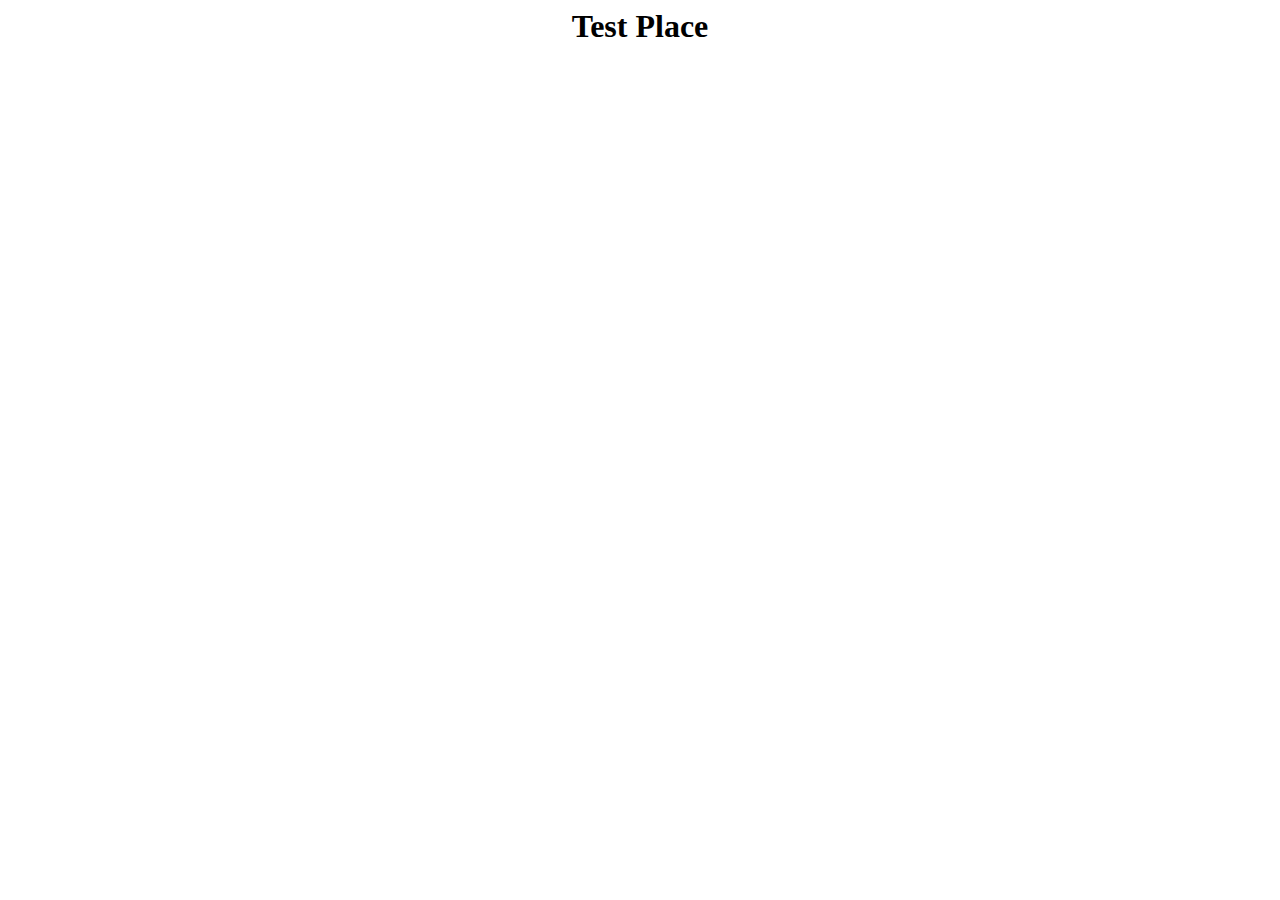
==== places/testplace.html @ 0ec39e3d "Feat: websockets" ====
<script>
    // Connect to the WebSocket
    var ws = new WebSocket('wss://goodvibez.onrender.com/');

    ws.onmessage = function(event) {
        // Parse the message data
        var message = JSON.parse(event.data);

        // Find the HTML element that corresponds to the old message
        var oldMessageElement = document.getElementById('message-' + message._id);

        if (oldMessageElement) {
            // If the old message element exists, update its content
            oldMessageElement.querySelector('.message-user').innerHTML = message.username;
            oldMessageElement.querySelector('.message-text').innerHTML = message.text;
            oldMessageElement.querySelector('.message-time').innerHTML = message.timestamp;
        } else {
            // If the old message element does not exist, this is a new message,
            // so create a new HTML element and append it to the message list
            var messageContainer = document.createElement('div');
            var messageUser = document.createElement('p');
            var messageText = document.createElement('p');
            var messageTime = document.createElement('p');
            // Set the innerHTML of the new element to the message data
            messageUser.innerHTML = message.username;
            messageText.innerHTML = message.text;
            messageTime.innerHTML = message.timestamp;
            // Append the new elements to the container
            messageContainer.appendChild(messageUser);
            messageContainer.appendChild(messageText);
            messageContainer.appendChild(messageTime);
            // Assign the unique ID to the message container
            messageContainer.id = 'message-' + message._id;
            messageContainer.className = 'message';
            // Add classes to the message elements
            messageUser.className = 'message-user';
            messageText.className = 'message-text';
            messageTime.className = 'message-time';
            // Append the message container to the main container
            document.getElementById('message-container').appendChild(messageContainer);
        }
    };

    // Fetch all messages from the API
    fetch('http://localhost:3000/api/v1/messages')
        .then(response => response.json())
        .then(messages => {
            // Loop through each message
            messages.forEach(message => {
                // Create a new HTML element
                var messageElement = document.createElement('p');
                // Set the innerHTML of the new element to the message data
                messageElement.innerHTML = message.text;
                // Append the new element to the container
                document.getElementById('message-container').appendChild(messageElement);
            });
        });
</script>
</script>
<!DOCTYPE html>
<html lang="en">
<head>
    <meta charset="UTF-8">
    <meta name="viewport" content="width=device-width, initial-scale=1.0">
    <link rel="stylesheet" href="../css/main.css">
    <title>GoodVibez - The Test Place</title>
</head>
<body>
    <h1 style="text-align: center;">Test Place</h1>
    <div id="message-container"></div>
</body>
</html>
---- css/main.css ----
#message-container{
    width: 100%;
    display: flex;
    flex-direction: row;
    flex-wrap: wrap;
    justify-content: center;
}
.message{
    background-color: rgb(221, 221, 221);
    width: fit-content;
    padding: 15px 30px;
    margin: 10px;
}
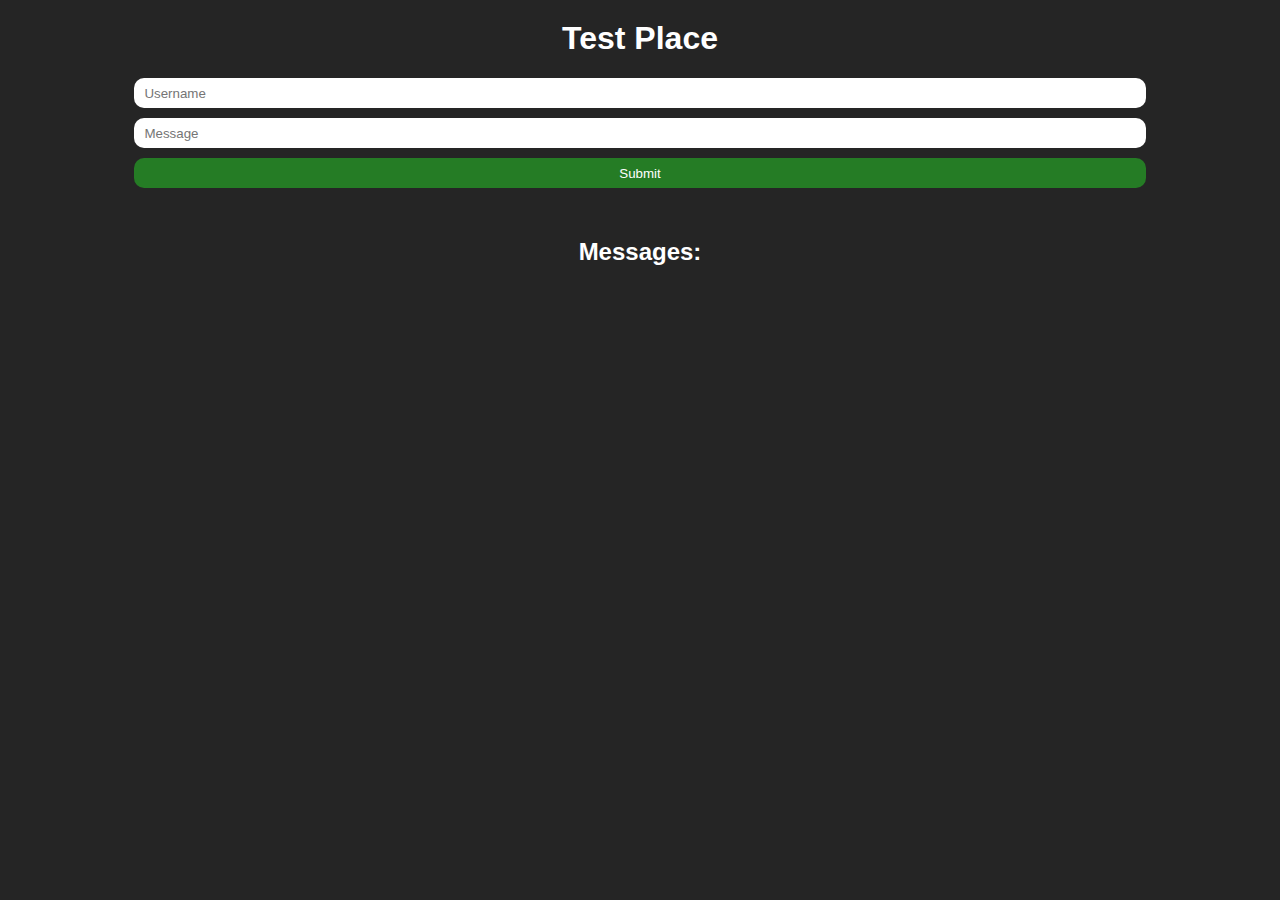
==== commit 287e06d0: "Styling: basic styling + date js styling" ====
--- a/places/testplace.html
+++ b/places/testplace.html
@@ -8,12 +8,18 @@
 
         // Find the HTML element that corresponds to the old message
         var oldMessageElement = document.getElementById('message-' + message._id);
+        var date = new Date(message.timestamp);
+        var formattedDate = date.getFullYear() + '-' + 
+                            ('0' + (date.getMonth()+1)).slice(-2) + '-' + 
+                            ('0' + date.getDate()).slice(-2) + ' at ' + 
+                            ('0' + date.getHours()).slice(-2) + ':' + 
+                            ('0' + date.getMinutes()).slice(-2);
 
         if (oldMessageElement) {
             // If the old message element exists, update its content
             oldMessageElement.querySelector('.message-user').innerHTML = message.username;
             oldMessageElement.querySelector('.message-text').innerHTML = message.text;
-            oldMessageElement.querySelector('.message-time').innerHTML = message.timestamp;
+            oldMessageElement.querySelector('.message-time').innerHTML = formattedDate;
         } else {
             // If the old message element does not exist, this is a new message,
             // so create a new HTML element and append it to the message list
@@ -24,7 +30,7 @@
             // Set the innerHTML of the new element to the message data
             messageUser.innerHTML = message.username;
             messageText.innerHTML = message.text;
-            messageTime.innerHTML = message.timestamp;
+            messageTime.innerHTML = formattedDate;
             // Append the new elements to the container
             messageContainer.appendChild(messageUser);
             messageContainer.appendChild(messageText);
@@ -67,6 +73,12 @@
 </head>
 <body>
     <h1 style="text-align: center;">Test Place</h1>
+    <div class="send-wrapper">
+        <input type="text" placeholder="Username" class="username-input">
+        <input type="text" placeholder="Message" class="message-input">
+        <input type="submit" class="submit-input">
+    </div>
+    <h2>Messages:</h2>
     <div id="message-container"></div>
 </body>
 </html>--- a/css/main.css
+++ b/css/main.css
@@ -1,3 +1,42 @@
+body{
+    font-family: Arial, Helvetica, sans-serif;
+    background-color: rgb(37, 37, 37);
+    color: white;
+}
+h1{
+    text-align: center;
+    margin-top: 20px;
+}
+h2{
+    text-align: center;
+}
+.send-wrapper{
+    display: flex;
+    flex-direction: column;
+    justify-content: center;
+    align-items: center;
+    margin-top: 20px;
+    width: 80%;
+    margin-inline: auto;
+    row-gap: 10px;
+}
+.send-wrapper .submit-input, .send-wrapper .message-input, .send-wrapper .username-input{
+    width: 100%;
+    height: 30px;
+}
+.send-wrapper .message-input, .send-wrapper .username-input{
+    padding: 10px;
+    border-radius: 10px;
+    border: none;
+}
+.send-wrapper .submit-input{
+    border-radius: 10px;
+    border: none;
+    background-color: rgb(37, 124, 37);
+    color: white;
+    cursor: pointer;
+    margin-bottom: 30px;
+}
 #message-container{
     width: 100%;
     display: flex;
@@ -6,8 +45,23 @@
     justify-content: center;
 }
 .message{
-    background-color: rgb(221, 221, 221);
+    background-color: rgb(56, 56, 56);
     width: fit-content;
-    padding: 15px 30px;
+    padding: 10px 20px;
     margin: 10px;
+    border-radius: 10px;
+}
+.message p{
+    margin: 0;
+}
+.message p.message-time{
+    color: rgb(112, 112, 112);
+    font-size: 14px;
+    margin-top: 10px;
+}
+.message p.message-text{
+    margin-top: 5px;
+}
+.message p.message-user{
+    font-size: 14px;
 }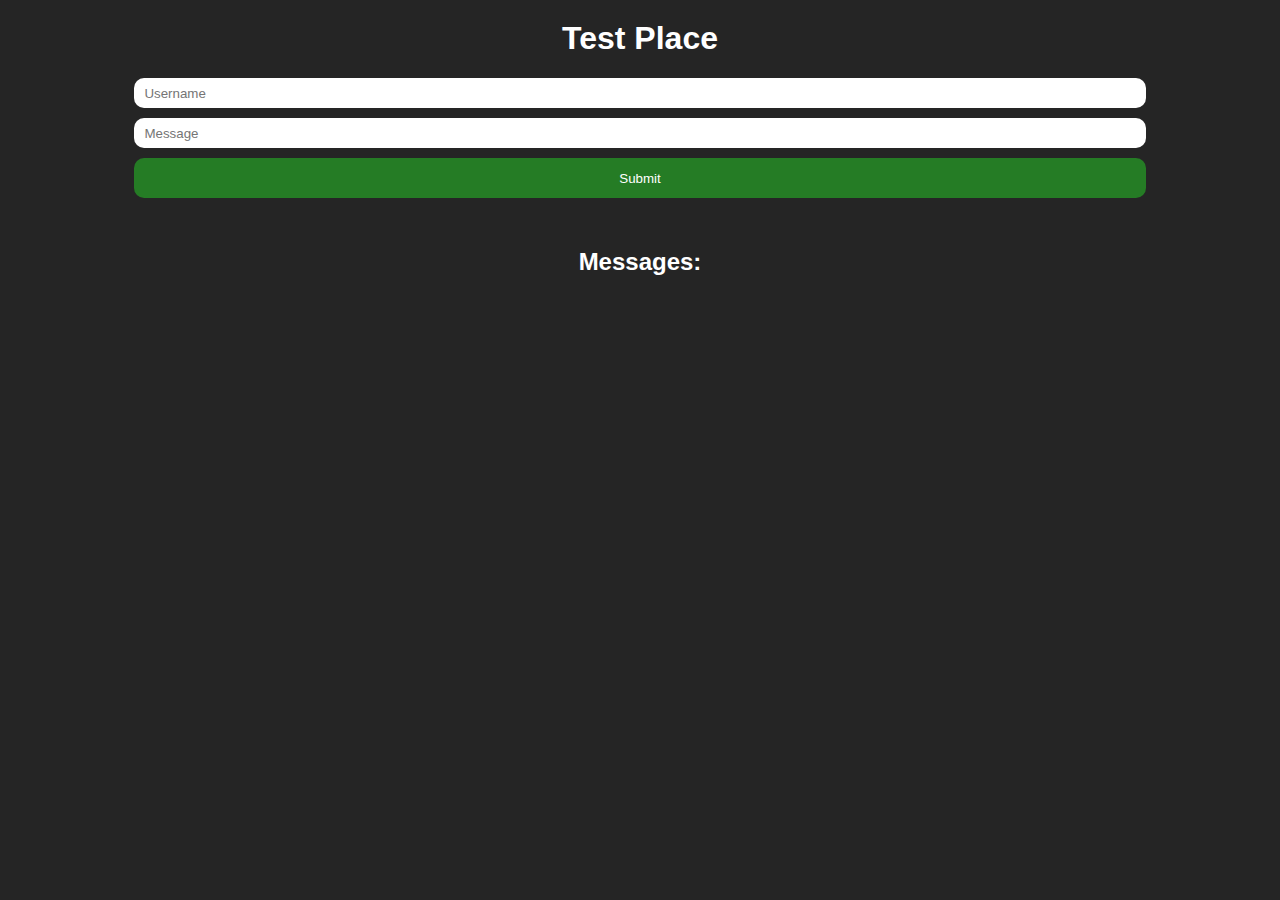
==== commit 90254b26: "Feat: post" ====
--- a/places/testplace.html
+++ b/places/testplace.html
@@ -46,21 +46,47 @@
             document.getElementById('message-container').appendChild(messageContainer);
         }
     };
+document.addEventListener('DOMContentLoaded', (event) => {
+    var submitInput = document.querySelector('.submit-input');
 
-    // Fetch all messages from the API
-    fetch('http://localhost:3000/api/v1/messages')
+    // Add an event listener to the submit button
+    submitInput.addEventListener('click', function(event) {
+    // Prevent the default form submission
+    event.preventDefault();
+    var usernameInput = document.querySelector('.username-input');
+    var messageInput = document.querySelector('.message-input');
+    // Get the input values
+    var username = usernameInput.value;
+    var message = messageInput.value;
+
+    // Make sure both inputs are not empty
+    if (username && message) {
+        // Send a POST request
+        fetch('https://goodvibez.onrender.com/api/v1/messages', {
+            method: 'POST',
+            headers: {
+                'Content-Type': 'application/json',
+            },
+            body: JSON.stringify({
+                username: username,
+                text: message,
+            }),
+        })
         .then(response => response.json())
-        .then(messages => {
-            // Loop through each message
-            messages.forEach(message => {
-                // Create a new HTML element
-                var messageElement = document.createElement('p');
-                // Set the innerHTML of the new element to the message data
-                messageElement.innerHTML = message.text;
-                // Append the new element to the container
-                document.getElementById('message-container').appendChild(messageElement);
-            });
+        .then(data => {
+            // Clear the input fields
+            usernameInput.value = '';
+            messageInput.value = '';
+            // Handle the response data
+            console.log('Message sent:', data);
+        })
+        .catch((error) => {
+            console.error('Error:', error);
         });
+    }
+});
+});
+
 </script>
 </script>
 <!DOCTYPE html>
--- a/css/main.css
+++ b/css/main.css
@@ -36,6 +36,7 @@
     color: white;
     cursor: pointer;
     margin-bottom: 30px;
+    height: 40px;
 }
 #message-container{
     width: 100%;
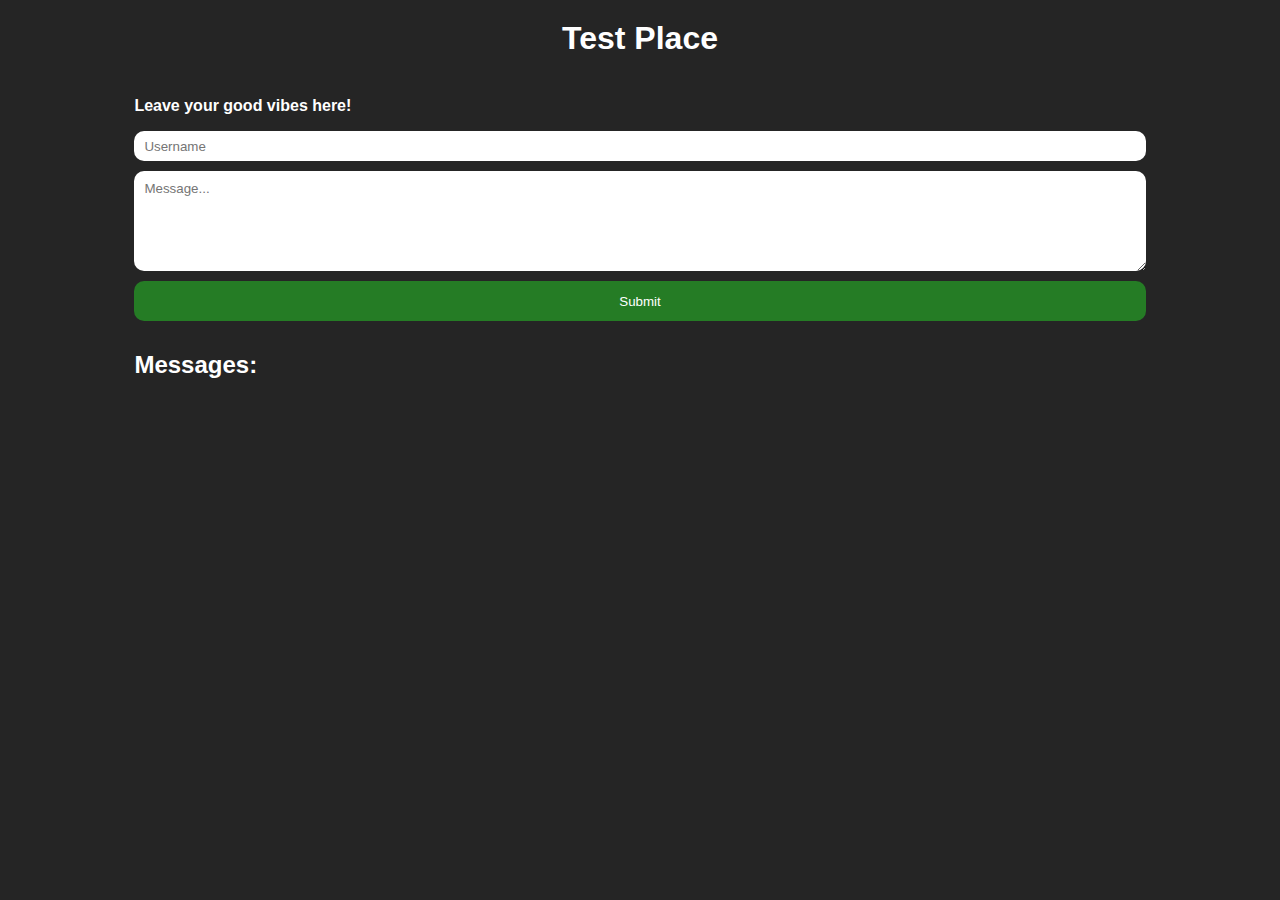
==== commit 8658f6ac: "Fix: reporting (without post) + more styling + todo" ====
--- a/places/testplace.html
+++ b/places/testplace.html
@@ -1,51 +1,61 @@
 <script>
     // Connect to the WebSocket
     var ws = new WebSocket('wss://goodvibez.onrender.com/');
-
+    var messages = [];
     ws.onmessage = function(event) {
         // Parse the message data
         var message = JSON.parse(event.data);
+        messages.push(message);
+        messages.sort(function(a, b) {
+            return new Date(b.timestamp) - new Date(a.timestamp);
+        });
+        var messageContainer = document.getElementById('message-container');
+        messageContainer.innerHTML = '';
+        messages.forEach(function(message) {
+            var date = new Date(message.timestamp);
+            var formattedDate = date.getFullYear() + '-' + 
+                                ('0' + (date.getMonth()+1)).slice(-2) + '-' + 
+                                ('0' + date.getDate()).slice(-2) + ' at ' + 
+                                ('0' + date.getHours()).slice(-2) + ':' + 
+                                ('0' + date.getMinutes()).slice(-2);
+            var messageElement = document.createElement('div');
+            // Check if the message has been reported before
+            var reportedMessages = JSON.parse(localStorage.getItem('reportedMessages')) || [];
+            var isReported = reportedMessages.includes(message._id);
+            var svgPath = isReported ? '<svg xmlns="http://www.w3.org/2000/svg" viewBox="0 0 448 512"><!--!Font Awesome Free 6.5.1 by @fontawesome - https://fontawesome.com License - https://fontawesome.com/license/free Copyright 2024 Fonticons, Inc.--><path fill="#707070" d="M64 32C64 14.3 49.7 0 32 0S0 14.3 0 32V64 368 480c0 17.7 14.3 32 32 32s32-14.3 32-32V352l64.3-16.1c41.1-10.3 84.6-5.5 122.5 13.4c44.2 22.1 95.5 24.8 141.7 7.4l34.7-13c12.5-4.7 20.8-16.6 20.8-30V66.1c0-23-24.2-38-44.8-27.7l-9.6 4.8c-46.3 23.2-100.8 23.2-147.1 0c-35.1-17.6-75.4-22-113.5-12.5L64 48V32z"/></svg>' : '<svg xmlns="http://www.w3.org/2000/svg" viewBox="0 0 448 512"><!--!Font Awesome Free 6.5.1 by @fontawesome - https://fontawesome.com License - https://fontawesome.com/license/free Copyright 2024 Fonticons, Inc.--><path fill="#707070" d="M48 24C48 10.7 37.3 0 24 0S0 10.7 0 24V64 350.5 400v88c0 13.3 10.7 24 24 24s24-10.7 24-24V388l80.3-20.1c41.1-10.3 84.6-5.5 122.5 13.4c44.2 22.1 95.5 24.8 141.7 7.4l34.7-13c12.5-4.7 20.8-16.6 20.8-30V66.1c0-23-24.2-38-44.8-27.7l-9.6 4.8c-46.3 23.2-100.8 23.2-147.1 0c-35.1-17.6-75.4-22-113.5-12.5L48 52V24zm0 77.5l96.6-24.2c27-6.7 55.5-3.6 80.4 8.8c54.9 27.4 118.7 29.7 175 6.8V334.7l-24.4 9.1c-33.7 12.6-71.2 10.7-103.4-5.4c-48.2-24.1-103.3-30.1-155.6-17.1L48 338.5v-237z"/></svg>';
+            messageElement.innerHTML = '<p class="message-user">' + message.username + '</p>' +
+                                       '<p class="message-text">' + message.text + '</p>' +
+                                       '<p class="message-time">' + formattedDate + '</p>' +
+                                       '<a class="message-report">' + svgPath + '</a>'
+            messageElement.className = 'message';
+            messageElement.id = 'message-' + message._id;
+            messageContainer.appendChild(messageElement);
+            var reportButton = messageElement.querySelector('.message-report');
+            reportButton.addEventListener('click', function(event){
+                event.preventDefault();
+                // Check if the message has been reported before
+                var reportedMessages = JSON.parse(localStorage.getItem('reportedMessages')) || [];
+                var index = reportedMessages.indexOf(message._id);
+                if (!isReported) {
+                    reportedMessages.push(message._id);
+                    localStorage.setItem('reportedMessages', JSON.stringify(reportedMessages));
+                    reportButton.innerHTML = '<svg xmlns="http://www.w3.org/2000/svg" viewBox="0 0 448 512"><!--!Font Awesome Free 6.5.1 by @fontawesome - https://fontawesome.com License - https://fontawesome.com/license/free Copyright 2024 Fonticons, Inc.--><path fill="#707070" d="M64 32C64 14.3 49.7 0 32 0S0 14.3 0 32V64 368 480c0 17.7 14.3 32 32 32s32-14.3 32-32V352l64.3-16.1c41.1-10.3 84.6-5.5 122.5 13.4c44.2 22.1 95.5 24.8 141.7 7.4l34.7-13c12.5-4.7 20.8-16.6 20.8-30V66.1c0-23-24.2-38-44.8-27.7l-9.6 4.8c-46.3 23.2-100.8 23.2-147.1 0c-35.1-17.6-75.4-22-113.5-12.5L64 48V32z"/></svg>'
+                    isReported = true;
+                    console.log('Reported' + message._id);
+                    // Send a PUT request + report alert
 
-        // Find the HTML element that corresponds to the old message
-        var oldMessageElement = document.getElementById('message-' + message._id);
-        var date = new Date(message.timestamp);
-        var formattedDate = date.getFullYear() + '-' + 
-                            ('0' + (date.getMonth()+1)).slice(-2) + '-' + 
-                            ('0' + date.getDate()).slice(-2) + ' at ' + 
-                            ('0' + date.getHours()).slice(-2) + ':' + 
-                            ('0' + date.getMinutes()).slice(-2);
 
-        if (oldMessageElement) {
-            // If the old message element exists, update its content
-            oldMessageElement.querySelector('.message-user').innerHTML = message.username;
-            oldMessageElement.querySelector('.message-text').innerHTML = message.text;
-            oldMessageElement.querySelector('.message-time').innerHTML = formattedDate;
-        } else {
-            // If the old message element does not exist, this is a new message,
-            // so create a new HTML element and append it to the message list
-            var messageContainer = document.createElement('div');
-            var messageUser = document.createElement('p');
-            var messageText = document.createElement('p');
-            var messageTime = document.createElement('p');
-            // Set the innerHTML of the new element to the message data
-            messageUser.innerHTML = message.username;
-            messageText.innerHTML = message.text;
-            messageTime.innerHTML = formattedDate;
-            // Append the new elements to the container
-            messageContainer.appendChild(messageUser);
-            messageContainer.appendChild(messageText);
-            messageContainer.appendChild(messageTime);
-            // Assign the unique ID to the message container
-            messageContainer.id = 'message-' + message._id;
-            messageContainer.className = 'message';
-            // Add classes to the message elements
-            messageUser.className = 'message-user';
-            messageText.className = 'message-text';
-            messageTime.className = 'message-time';
-            // Append the message container to the main container
-            document.getElementById('message-container').appendChild(messageContainer);
-        }
-    };
+                } else {
+                    reportedMessages.splice(index, 1);
+                    reportButton.innerHTML = '<svg xmlns="http://www.w3.org/2000/svg" viewBox="0 0 448 512"><!--!Font Awesome Free 6.5.1 by @fontawesome - https://fontawesome.com License - https://fontawesome.com/license/free Copyright 2024 Fonticons, Inc.--><path fill="#707070" d="M48 24C48 10.7 37.3 0 24 0S0 10.7 0 24V64 350.5 400v88c0 13.3 10.7 24 24 24s24-10.7 24-24V388l80.3-20.1c41.1-10.3 84.6-5.5 122.5 13.4c44.2 22.1 95.5 24.8 141.7 7.4l34.7-13c12.5-4.7 20.8-16.6 20.8-30V66.1c0-23-24.2-38-44.8-27.7l-9.6 4.8c-46.3 23.2-100.8 23.2-147.1 0c-35.1-17.6-75.4-22-113.5-12.5L48 52V24zm0 77.5l96.6-24.2c27-6.7 55.5-3.6 80.4 8.8c54.9 27.4 118.7 29.7 175 6.8V334.7l-24.4 9.1c-33.7 12.6-71.2 10.7-103.4-5.4c-48.2-24.1-103.3-30.1-155.6-17.1L48 338.5v-237z"/></svg>';
+                    console.log('Unreported ' + message._id);
+                    isReported = false;
+                    //send PUT
+                }
+                localStorage.setItem('reportedMessages', JSON.stringify(reportedMessages));
+            });
+        });
+};
 document.addEventListener('DOMContentLoaded', (event) => {
     var submitInput = document.querySelector('.submit-input');
 
@@ -84,10 +94,8 @@
             console.error('Error:', error);
         });
     }
+    });
 });
-});
-
-</script>
 </script>
 <!DOCTYPE html>
 <html lang="en">
@@ -99,12 +107,14 @@
 </head>
 <body>
     <h1 style="text-align: center;">Test Place</h1>
+    <h3>Leave your good vibes here!</h3>
     <div class="send-wrapper">
-        <input type="text" placeholder="Username" class="username-input">
-        <input type="text" placeholder="Message" class="message-input">
+        <input type="text" placeholder="Username" class="username-input" required>
+        <textarea type="text" placeholder="Message..." class="message-input" required></textarea>
         <input type="submit" class="submit-input">
     </div>
     <h2>Messages:</h2>
     <div id="message-container"></div>
 </body>
-</html>+</html>
+
--- a/css/main.css
+++ b/css/main.css
@@ -8,14 +8,20 @@
     margin-top: 20px;
 }
 h2{
-    text-align: center;
+    margin-left: 10%;
+    margin-bottom: 10px;
+    margin-top: 0;
+}
+h3{
+    margin-left: 10%;
+    font-size: 16px;
+    margin-top: 40px;
 }
 .send-wrapper{
     display: flex;
     flex-direction: column;
     justify-content: center;
     align-items: center;
-    margin-top: 20px;
     width: 80%;
     margin-inline: auto;
     row-gap: 10px;
@@ -23,6 +29,17 @@
 .send-wrapper .submit-input, .send-wrapper .message-input, .send-wrapper .username-input{
     width: 100%;
     height: 30px;
+}
+.send-wrapper .message-input{
+    height: 100px;
+    max-width: 100%;
+    max-height: 100px;
+    min-height: 100px;
+    min-width: 100%;
+    font-family: Arial, Helvetica, sans-serif;
+}
+.send-wrapper .message-input::placeholder{
+    font-family: Arial, Helvetica, sans-serif;
 }
 .send-wrapper .message-input, .send-wrapper .username-input{
     padding: 10px;
@@ -47,10 +64,12 @@
 }
 .message{
     background-color: rgb(56, 56, 56);
-    width: fit-content;
+    width: 100%;
+    max-width: 240px;
     padding: 10px 20px;
     margin: 10px;
     border-radius: 10px;
+    height: fit-content;
 }
 .message p{
     margin: 0;
@@ -59,10 +78,19 @@
     color: rgb(112, 112, 112);
     font-size: 14px;
     margin-top: 10px;
+    display: inline-block;
 }
 .message p.message-text{
     margin-top: 5px;
+    font-style: italic;
+    font-size: 18px;
 }
 .message p.message-user{
     font-size: 14px;
+}
+.message-report{
+    width: 15px;
+    height: 15px;
+    margin-left: 10px;
+    display: inline-block;
 }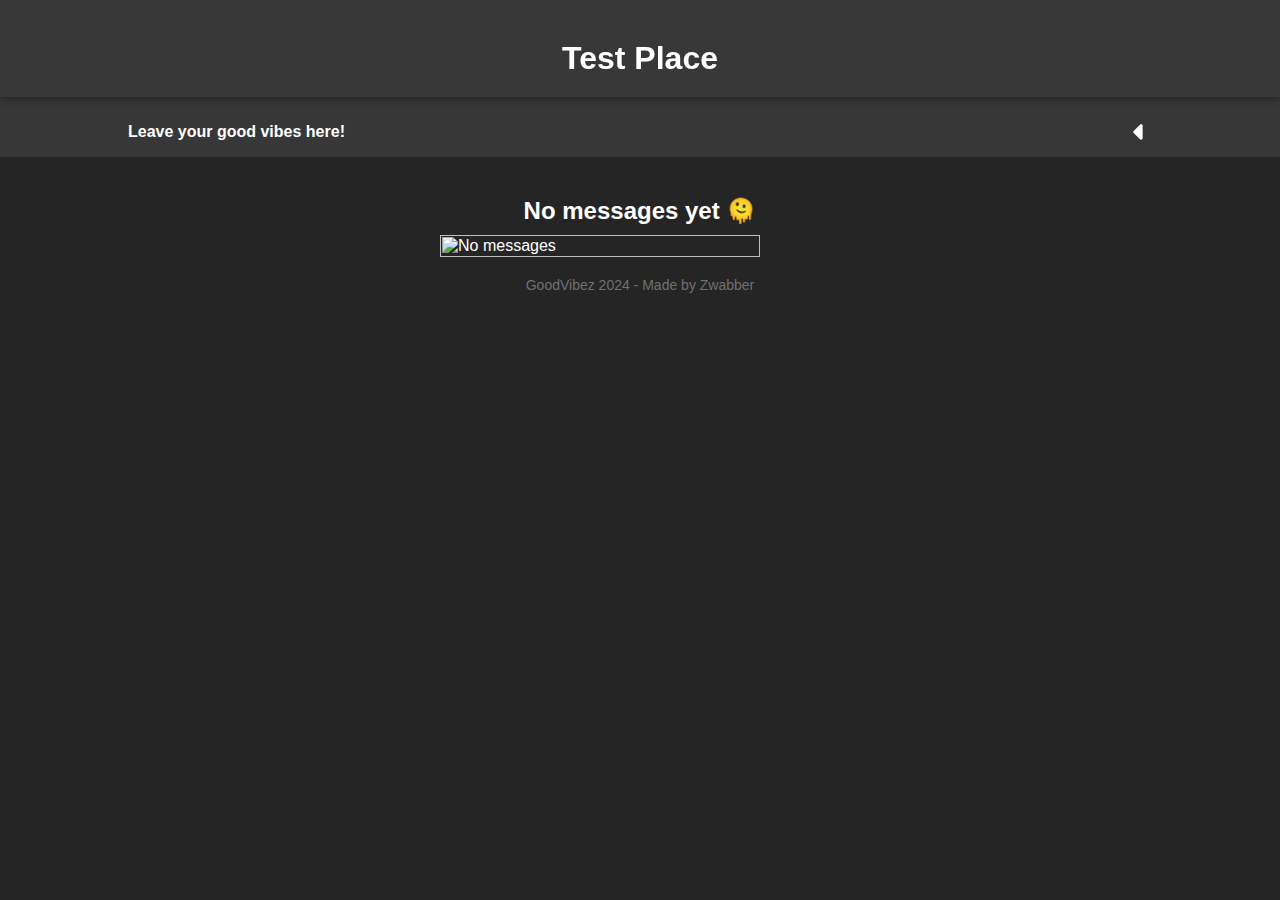
==== commit 7d4bee45: "Feat: sorting per day / month + empty state" ====
--- a/places/testplace.html
+++ b/places/testplace.html
@@ -1,23 +1,56 @@
 <script>
-    // Connect to the WebSocket
-    var ws = new WebSocket('wss://goodvibez.onrender.com/');
-    var messages = [];
-    ws.onmessage = function(event) {
-        // Parse the message data
-        var message = JSON.parse(event.data);
-        messages.push(message);
-        messages.sort(function(a, b) {
-            return new Date(b.timestamp) - new Date(a.timestamp);
-        });
-        var messageContainer = document.getElementById('message-container');
-        messageContainer.innerHTML = '';
-        messages.forEach(function(message) {
-            var date = new Date(message.timestamp);
-            var formattedDate = date.getFullYear() + '-' + 
-                                ('0' + (date.getMonth()+1)).slice(-2) + '-' + 
-                                ('0' + date.getDate()).slice(-2) + ' at ' + 
-                                ('0' + date.getHours()).slice(-2) + ':' + 
-                                ('0' + date.getMinutes()).slice(-2);
+// Connect to the WebSocket
+var ws = new WebSocket('wss://goodvibez.onrender.com/');
+var messages = [];
+var messageReceived = false;
+
+ws.onmessage = function(event) {
+    if(messageReceived === false) {
+        var messagesheader = document.querySelector('.messages-header');
+        messagesheader.textContent = 'Messages:';
+    }
+    messageReceived = true;
+    // Parse the message data
+    var message = JSON.parse(event.data);
+    messages.push(message);
+    messages.sort(function(a, b) {
+        return new Date(b.timestamp) - new Date(a.timestamp);
+    });
+    var messageContainer = document.getElementById('message-container');
+    messageContainer.innerHTML = '';
+    var currentDateHeader = null;
+    var oneWeekAgo = new Date();
+    oneWeekAgo.setDate(oneWeekAgo.getDate() - 7);
+    var oneYearAgo = new Date();
+    oneYearAgo.setDate(oneYearAgo.getDate() - 365);
+    console.log(oneYearAgo);
+    messages.forEach(function(message) {
+        var date = new Date(message.timestamp);
+        var formattedDate = date.getFullYear() + '-' + 
+                            ('0' + (date.getMonth()+1)).slice(-2) + '-' + 
+                            ('0' + date.getDate()).slice(-2) + ' at ' + 
+                            ('0' + date.getHours()).slice(-2) + ':' + 
+                            ('0' + date.getMinutes()).slice(-2);
+                            var today = new Date();
+        today.setHours(0, 0, 0, 0); // Set the time to 00:00:00 for accurate comparison
+        date.setHours(0, 0, 0, 0); // Set the time to 00:00:00 for accurate comparison
+
+        var dateHeader;
+        if (+date === +today) {
+            dateHeader = "Today";
+        } else if (date > oneWeekAgo) {
+            dateHeader = date.toLocaleDateString('nl-BE', { weekday: 'long', day: 'numeric', month: 'long'} );
+        } else if (date > oneYearAgo) {
+            dateHeader = date.toLocaleDateString('nl-BE', { month: 'long', year: 'numeric' });
+        } else {
+            dateHeader = date.toLocaleDateString('nl-BE', { year: 'numeric' });
+        }
+        if (dateHeader !== currentDateHeader) {
+            var dateElement = document.createElement('h4');
+            dateElement.textContent = dateHeader;
+            messageContainer.appendChild(dateElement);
+            currentDateHeader = dateHeader;
+        }
             var messageElement = document.createElement('div');
             // Check if the message has been reported before
             var reportedMessages = JSON.parse(localStorage.getItem('reportedMessages')) || [];
@@ -41,14 +74,14 @@
                     localStorage.setItem('reportedMessages', JSON.stringify(reportedMessages));
                     reportButton.innerHTML = '<svg xmlns="http://www.w3.org/2000/svg" viewBox="0 0 448 512"><!--!Font Awesome Free 6.5.1 by @fontawesome - https://fontawesome.com License - https://fontawesome.com/license/free Copyright 2024 Fonticons, Inc.--><path fill="#707070" d="M64 32C64 14.3 49.7 0 32 0S0 14.3 0 32V64 368 480c0 17.7 14.3 32 32 32s32-14.3 32-32V352l64.3-16.1c41.1-10.3 84.6-5.5 122.5 13.4c44.2 22.1 95.5 24.8 141.7 7.4l34.7-13c12.5-4.7 20.8-16.6 20.8-30V66.1c0-23-24.2-38-44.8-27.7l-9.6 4.8c-46.3 23.2-100.8 23.2-147.1 0c-35.1-17.6-75.4-22-113.5-12.5L64 48V32z"/></svg>'
                     isReported = true;
-                    console.log('Reported' + message._id);
+                    console.log('Reported');
                     // Send a PUT request + report alert
 
 
                 } else {
                     reportedMessages.splice(index, 1);
                     reportButton.innerHTML = '<svg xmlns="http://www.w3.org/2000/svg" viewBox="0 0 448 512"><!--!Font Awesome Free 6.5.1 by @fontawesome - https://fontawesome.com License - https://fontawesome.com/license/free Copyright 2024 Fonticons, Inc.--><path fill="#707070" d="M48 24C48 10.7 37.3 0 24 0S0 10.7 0 24V64 350.5 400v88c0 13.3 10.7 24 24 24s24-10.7 24-24V388l80.3-20.1c41.1-10.3 84.6-5.5 122.5 13.4c44.2 22.1 95.5 24.8 141.7 7.4l34.7-13c12.5-4.7 20.8-16.6 20.8-30V66.1c0-23-24.2-38-44.8-27.7l-9.6 4.8c-46.3 23.2-100.8 23.2-147.1 0c-35.1-17.6-75.4-22-113.5-12.5L48 52V24zm0 77.5l96.6-24.2c27-6.7 55.5-3.6 80.4 8.8c54.9 27.4 118.7 29.7 175 6.8V334.7l-24.4 9.1c-33.7 12.6-71.2 10.7-103.4-5.4c-48.2-24.1-103.3-30.1-155.6-17.1L48 338.5v-237z"/></svg>';
-                    console.log('Unreported ' + message._id);
+                    console.log('Unreported');
                     isReported = false;
                     //send PUT
                 }
@@ -88,14 +121,30 @@
             usernameInput.value = '';
             messageInput.value = '';
             // Handle the response data
-            console.log('Message sent:', data);
+            console.log('Message sent');
         })
         .catch((error) => {
             console.error('Error:', error);
         });
     }
     });
-});
+    titlewrapper = document.querySelector('.title-wrapper');
+    vibewrapper = document.querySelector('.vibe-wrapper');
+    arrow = document.querySelector('.turn-arrow');
+    titlewrapper.addEventListener('click', function(event) {
+        vibewrapper.classList.toggle('vibe-wrapper-active');
+        arrow.classList.toggle('turn-arrow-active');
+    });
+    // Set a timeout to check if any messages were received
+    setTimeout(function() {
+        if (!messageReceived) {
+            var messageContainer = document.getElementById('message-container');
+            var messagesheader = document.querySelector('.messages-header');
+            messageContainer.innerHTML = '<img class="no-messages-giph" src="https://media2.giphy.com/media/v1.Y2lkPTc5MGI3NjExbDZtemZmazl1bnBkOWdmZHJ5MHU4cW1uOWNmcjUxYnc2ZDJkcDNvdSZlcD12MV9pbnRlcm5hbF9naWZfYnlfaWQmY3Q9Zw/xUOrwihszfWZgSIHJK/giphy.gif" alt="No messages">';
+            messagesheader.textContent = 'No messages yet 🫠';
+        }
+    }, 300); // Wait for 5 seconds
+    });
 </script>
 <!DOCTYPE html>
 <html lang="en">
@@ -107,14 +156,21 @@
 </head>
 <body>
     <h1 style="text-align: center;">Test Place</h1>
-    <h3>Leave your good vibes here!</h3>
-    <div class="send-wrapper">
-        <input type="text" placeholder="Username" class="username-input" required>
-        <textarea type="text" placeholder="Message..." class="message-input" required></textarea>
-        <input type="submit" class="submit-input">
+    <div class="vibe-wrapper">
+        <div class="title-wrapper">
+            <h3>Leave your good vibes here!<svg class="turn-arrow" xmlns="http://www.w3.org/2000/svg" viewBox="0 0 256 512"><path fill="#ffffff" d="M9.4 278.6c-12.5-12.5-12.5-32.8 0-45.3l128-128c9.2-9.2 22.9-11.9 34.9-6.9s19.8 16.6 19.8 29.6l0 256c0 12.9-7.8 24.6-19.8 29.6s-25.7 2.2-34.9-6.9l-128-128z"/></svg></h3>
+        </div>
+        <div class="send-wrapper">
+            <input type="text" placeholder="Username" class="username-input" required>
+            <textarea type="text" placeholder="Message..." class="message-input" required></textarea>
+            <input type="submit" class="submit-input">
+        </div>
     </div>
-    <h2>Messages:</h2>
+    <h2 class="messages-header">Messages:</h2>
     <div id="message-container"></div>
+    <footer>
+        <p class="footertext">GoodVibez 2024 - Made by Zwabber</p>
+    </footer>
 </body>
 </html>
 
--- a/css/main.css
+++ b/css/main.css
@@ -2,20 +2,58 @@
     font-family: Arial, Helvetica, sans-serif;
     background-color: rgb(37, 37, 37);
     color: white;
+    margin: 0;
 }
 h1{
     text-align: center;
     margin-top: 20px;
+    background-color: rgb(56, 56, 56);
+    width: 100%;
+    margin-top: 0;
+    margin-bottom: 0;
+    padding-top: 40px;
+    padding-bottom: 20px;
+    filter: drop-shadow(1px 1px 5px rgba(0, 0, 0, 0.4));
 }
 h2{
-    margin-left: 10%;
     margin-bottom: 10px;
     margin-top: 0;
+    text-align: center;
 }
 h3{
     margin-left: 10%;
     font-size: 16px;
-    margin-top: 40px;
+}
+h4{
+    width: 100%;
+    text-align: center;
+}
+.vibe-wrapper{
+    background-color: rgb(55, 55, 55);
+    padding-top: 10px;
+    margin-bottom: 40px;
+    overflow: hidden;
+    height: 50px;
+    transition: height 0.3s ease;
+}
+.vibe-wrapper.vibe-wrapper-active{
+    height: 270px;
+    transition: height 0.3s ease;
+}
+.turn-arrow{
+    width: 25px;
+    height: 25px;
+    display: inline-block;
+    position: absolute;
+    top: 132px;
+    right: 10%;
+    transform: translateY(-50%);
+    cursor: pointer;
+    transition: transform 0.3s ease;
+}
+.turn-arrow.turn-arrow-active{
+    transform: translateY(-50%) rotate(-90deg);
+    transition: transform 0.3s ease;
 }
 .send-wrapper{
     display: flex;
@@ -45,6 +83,7 @@
     padding: 10px;
     border-radius: 10px;
     border: none;
+    font-size: 14px;
 }
 .send-wrapper .submit-input{
     border-radius: 10px;
@@ -54,6 +93,7 @@
     cursor: pointer;
     margin-bottom: 30px;
     height: 40px;
+    font-size: 14px;
 }
 #message-container{
     width: 100%;
@@ -70,6 +110,7 @@
     margin: 10px;
     border-radius: 10px;
     height: fit-content;
+    filter: drop-shadow(1px 1px 8px rgba(0, 0, 0, 0.3));
 }
 .message p{
     margin: 0;
@@ -93,4 +134,15 @@
     height: 15px;
     margin-left: 10px;
     display: inline-block;
+}
+img.no-messages-giph{
+    max-width: 400px;
+    width: 80%
+}
+p.footertext{
+    text-align: center;
+    margin-top: 20px;
+    margin-bottom: 20px;
+    font-size: 14px;
+    color: rgb(112, 112, 112);
 }